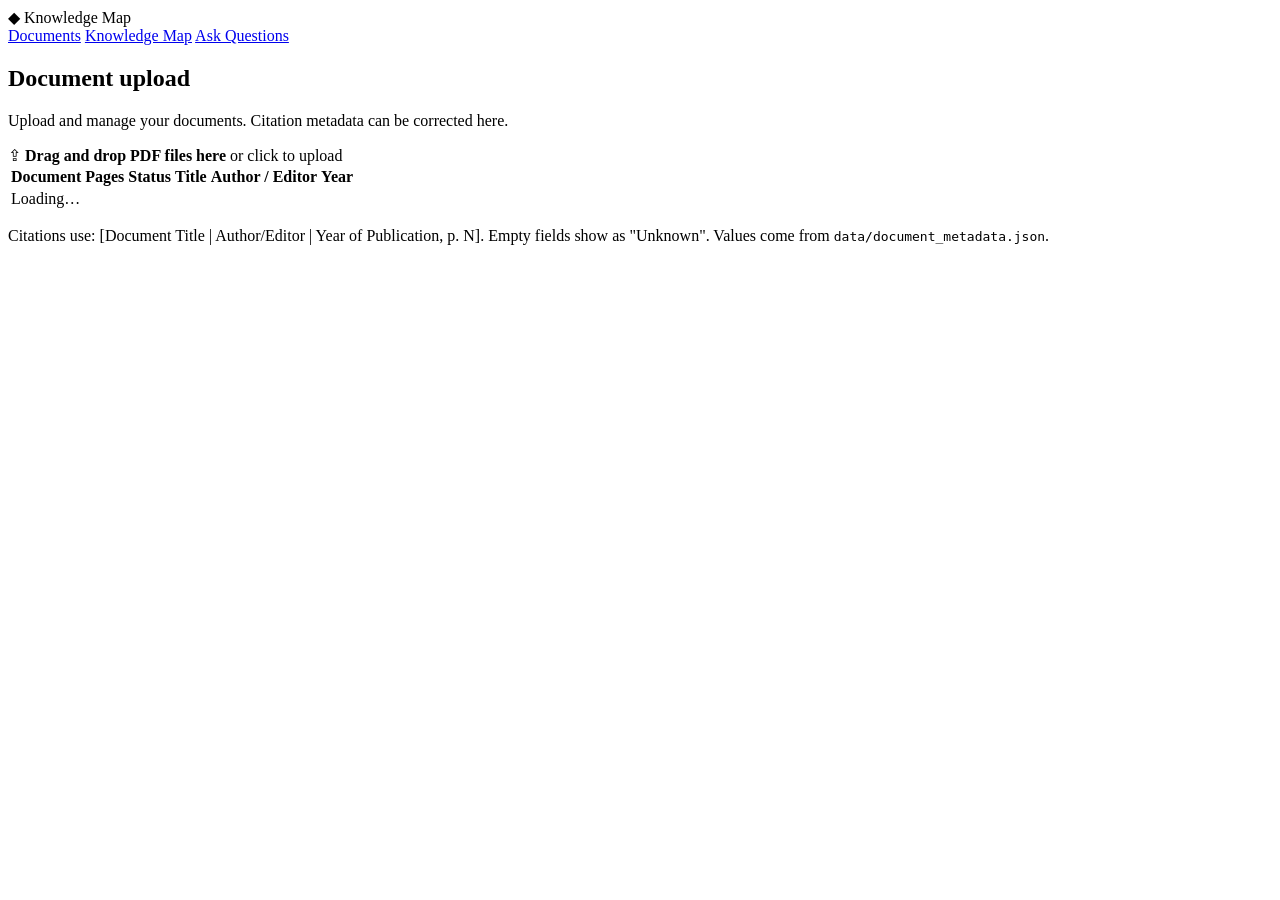
==== src/web/index.html @ 285cdf9c "making 1st prototype" ====
<!doctype html>
<html lang="en">
<head>
<meta charset="utf-8">
<meta name="viewport" content="width=device-width, initial-scale=1">
<title>Knowledge Map</title>
<link rel="stylesheet" href="/static/styles.css">
</head>
<body>
<div class="layout">
  <aside class="sidebar">
    <div class="brand"><span class="brand-mark">◆</span> Knowledge Map</div>
    <nav>
      <a href="#documents" data-screen="documents" class="nav-link">Documents</a>
      <a href="#map" data-screen="map" class="nav-link">Knowledge Map</a>
      <a href="#ask" data-screen="ask" class="nav-link">Ask Questions</a>
    </nav>
    <div class="sidebar-stats" id="stats"></div>
  </aside>

  <main>
    <!-- 1. Documents -->
    <section id="screen-documents" class="screen">
      <header class="screen-head">
        <h1>Document upload</h1>
        <p>Upload and manage your documents. Citation metadata can be corrected here.</p>
      </header>
      <label id="dropzone" class="dropzone" for="file-input">
        <input id="file-input" type="file" accept="application/pdf,.pdf" multiple hidden>
        <span class="drop-icon">⇪</span>
        <strong>Drag and drop PDF files here</strong>
        <span>or click to upload</span>
      </label>
      <div id="upload-message" class="notice" hidden></div>
      <div class="table-wrap">
        <table class="doc-table">
          <thead>
            <tr><th>Document</th><th>Pages</th><th>Status</th><th>Title</th><th>Author / Editor</th><th>Year</th><th></th></tr>
          </thead>
          <tbody id="doc-rows"><tr><td colspan="7" class="muted">Loading…</td></tr></tbody>
        </table>
      </div>
      <p class="muted small">Citations use: [Document Title | Author/Editor | Year of Publication, p. N]. Empty fields show as "Unknown". Values come from <code>data/document_metadata.json</code>.</p>
    </section>

    <!-- 2. Knowledge map -->
    <section id="screen-map" class="screen" hidden>
      <header class="screen-head">
        <h1>Interactive knowledge map</h1>
        <p>Explore connected concepts. Node size shows importance, color shows community.</p>
      </header>
      <div class="toolbar">
        <div class="search-box">
          <input id="concept-search" type="search" placeholder="Search concepts…" autocomplete="off">
          <ul id="suggestions" class="suggestions" hidden></ul>
        </div>
        <select id="filter-document"><option value="">All documents</option></select>
        <select id="filter-type"><option value="">All types</option></select>
        <label class="range">Min edge weight <input id="filter-weight" type="range" min="0" max="10" step="0.5" value="1"><span id="weight-value">1</span></label>
        <select id="filter-limit">
          <option value="100">100 nodes</option>
          <option value="200" selected>200 nodes</option>
          <option value="400">400 nodes</option>
          <option value="800">800 nodes</option>
        </select>
      </div>
      <div class="map-area">
        <div id="cy"></div>
        <aside id="panel" class="panel">
          <p class="muted">Click a concept to see its description, aliases, related concepts and sources.</p>
        </aside>
      </div>
      <p id="graph-info" class="muted small"></p>
    </section>

    <!-- 3. Ask -->
    <section id="screen-ask" class="screen" hidden>
      <header class="screen-head">
        <h1>Question answering</h1>
        <p>Answers are sentences copied from your documents, each with its source. Nothing is generated.</p>
      </header>
      <form id="ask-form" class="ask-form">
        <input id="question" type="text" placeholder="Ask a question about your documents…" autocomplete="off">
        <button type="submit" class="primary">Ask</button>
        <button type="button" id="search-button" class="secondary">Search pages</button>
      </form>
      <div id="answer"></div>
    </section>
  </main>
</div>

<div id="modal" class="modal" hidden>
  <div class="modal-card">
    <div class="modal-head">
      <span id="modal-title"></span>
      <button type="button" id="modal-close" class="icon-button" aria-label="Close">✕</button>
    </div>
    <div class="modal-body">
      <img id="modal-image" alt="Source page with the quote highlighted">
    </div>
  </div>
</div>

<script src="/static/vendor/cytoscape.min.js"></script>
<script src="/static/app.js"></script>
</body>
</html>
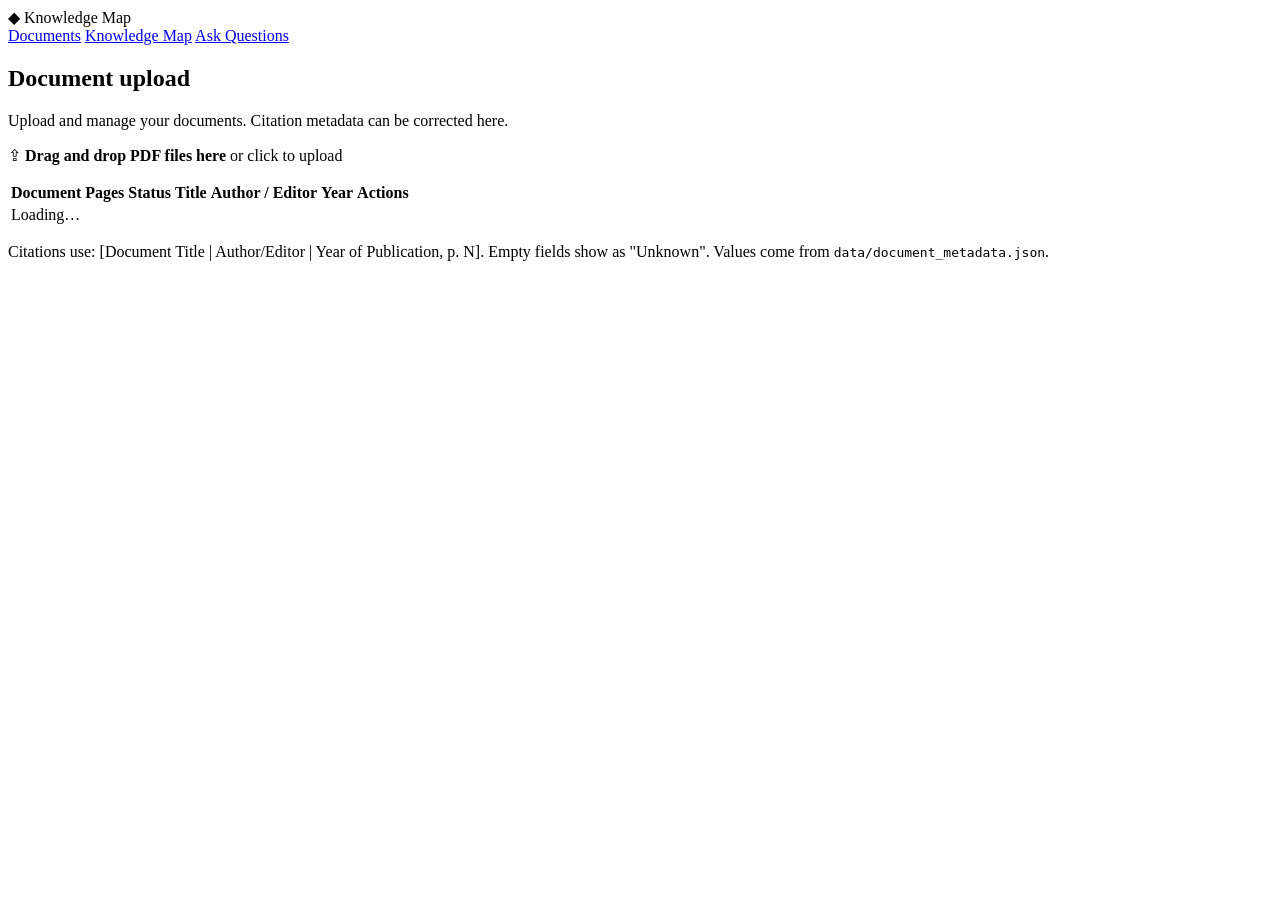
==== commit ad29fb56: "prototype -1 completed: test case-1" ====
--- a/src/web/index.html
+++ b/src/web/index.html
@@ -31,11 +31,13 @@
         <strong>Drag and drop PDF files here</strong>
         <span>or click to upload</span>
       </label>
+      <p id="watch-status" class="muted small"></p>
       <div id="upload-message" class="notice" hidden></div>
+      <input id="replace-input" type="file" accept="application/pdf,.pdf" hidden>
       <div class="table-wrap">
         <table class="doc-table">
           <thead>
-            <tr><th>Document</th><th>Pages</th><th>Status</th><th>Title</th><th>Author / Editor</th><th>Year</th><th></th></tr>
+            <tr><th>Document</th><th>Pages</th><th>Status</th><th>Title</th><th>Author / Editor</th><th>Year</th><th>Actions</th></tr>
           </thead>
           <tbody id="doc-rows"><tr><td colspan="7" class="muted">Loading…</td></tr></tbody>
         </table>
@@ -96,7 +98,13 @@
       <button type="button" id="modal-close" class="icon-button" aria-label="Close">✕</button>
     </div>
     <div class="modal-body">
-      <img id="modal-image" alt="Source page with the quote highlighted">
+      <p id="modal-loading" class="muted" hidden>Loading page…</p>
+      <img id="modal-image" alt="Source page with the quote highlighted" hidden>
+      <div id="modal-fallback" class="modal-fallback" hidden>
+        <p class="not-found">The source page image could not be loaded.</p>
+        <p class="muted small">The citation and the quoted text below are still valid; the page image may be missing because the original PDF file was moved or deleted.</p>
+        <p id="modal-fallback-quote" class="quote"></p>
+      </div>
     </div>
   </div>
 </div>
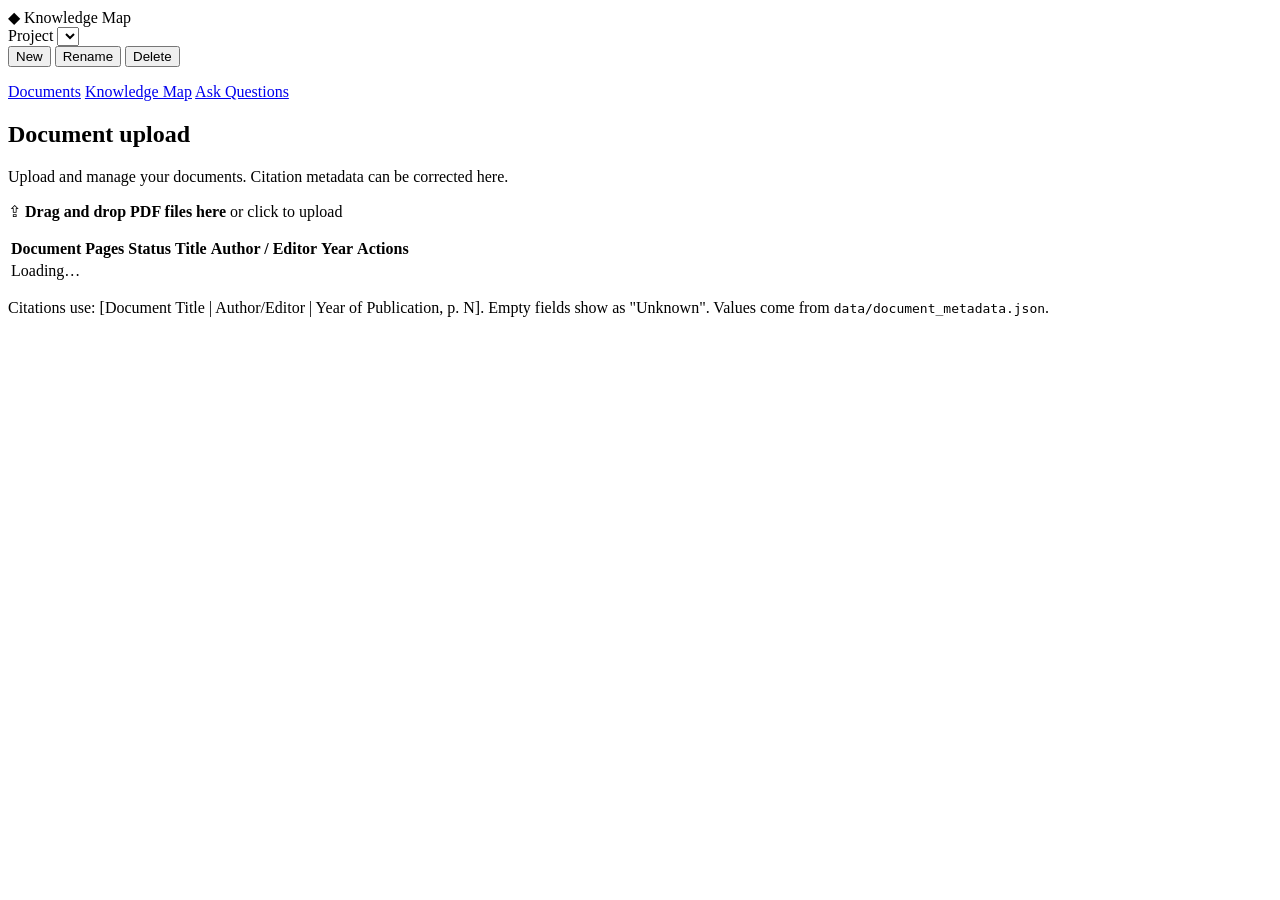
==== commit 805cb5ea: "added multiple project window on dashboard & changed extraction pipelinle" ====
--- a/src/web/index.html
+++ b/src/web/index.html
@@ -10,6 +10,23 @@
 <div class="layout">
   <aside class="sidebar">
     <div class="brand"><span class="brand-mark">◆</span> Knowledge Map</div>
+    <div class="project-box">
+      <label for="project-select" class="small muted">Project</label>
+      <select id="project-select"></select>
+      <div class="project-actions">
+        <button type="button" id="project-new" class="small">New</button>
+        <button type="button" id="project-rename" class="small">Rename</button>
+        <button type="button" id="project-delete" class="small danger">Delete</button>
+      </div>
+      <form id="project-form" class="project-form" hidden>
+        <input id="project-name" type="text" maxlength="80" placeholder="Project name" autocomplete="off">
+        <div class="project-actions">
+          <button type="submit" class="small primary">Save</button>
+          <button type="button" id="project-cancel" class="small">Cancel</button>
+        </div>
+      </form>
+      <p id="project-message" class="small muted"></p>
+    </div>
     <nav>
       <a href="#documents" data-screen="documents" class="nav-link">Documents</a>
       <a href="#map" data-screen="map" class="nav-link">Knowledge Map</a>
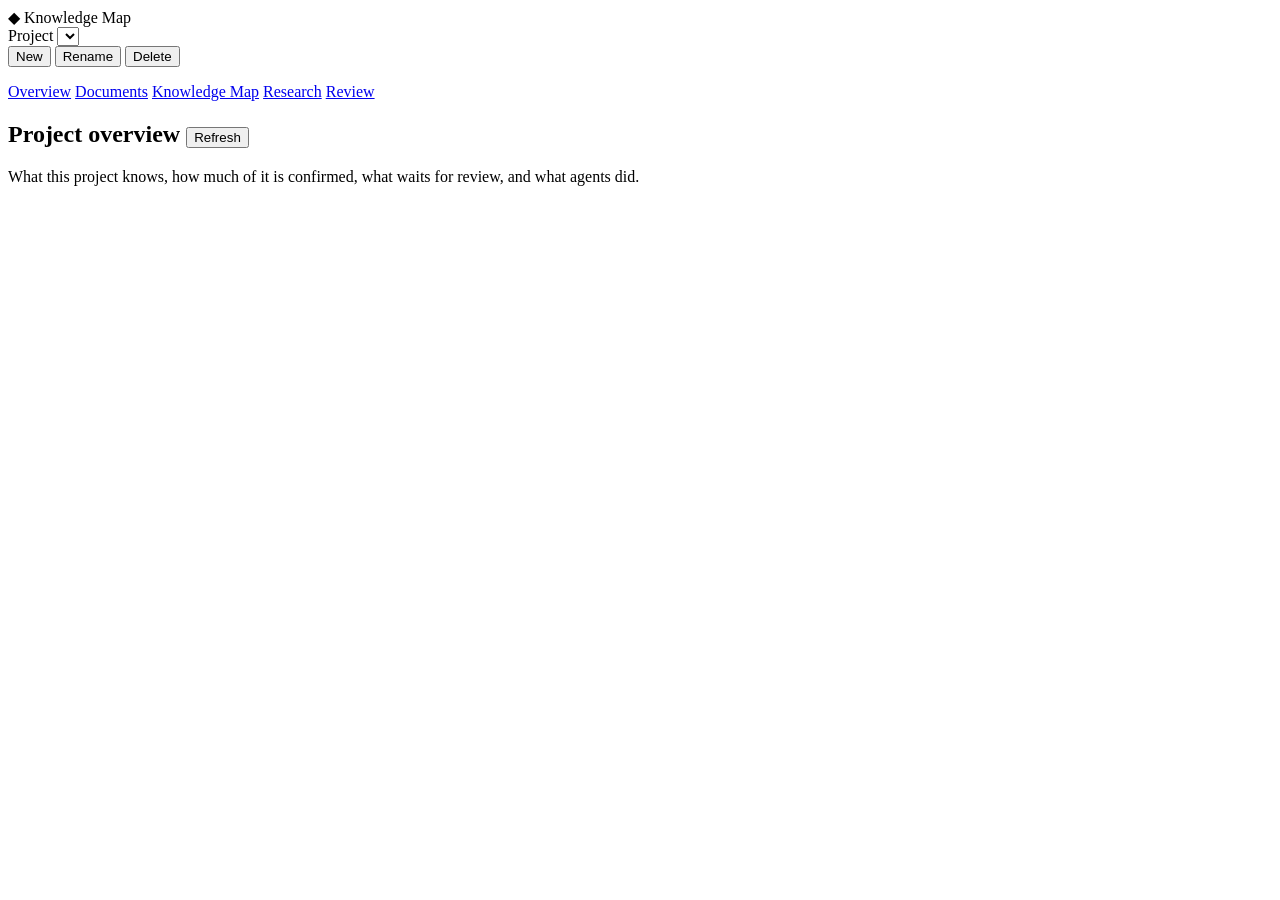
==== commit ffb1f366: "Updated entire pipeline" ====
--- a/src/web/index.html
+++ b/src/web/index.html
@@ -28,29 +28,40 @@
       <p id="project-message" class="small muted"></p>
     </div>
     <nav>
+      <a href="#overview" data-screen="overview" class="nav-link">Overview</a>
       <a href="#documents" data-screen="documents" class="nav-link">Documents</a>
       <a href="#map" data-screen="map" class="nav-link">Knowledge Map</a>
-      <a href="#ask" data-screen="ask" class="nav-link">Ask Questions</a>
+      <a href="#ask" data-screen="ask" class="nav-link">Research</a>
+      <a href="#review" data-screen="review" class="nav-link">Review</a>
     </nav>
     <div class="sidebar-stats" id="stats"></div>
   </aside>
 
   <main>
+    <!-- 0. Overview -->
+    <section id="screen-overview" class="screen">
+      <header class="screen-head">
+        <h1>Project overview <button type="button" id="refresh-overview" class="small">Refresh</button></h1>
+        <p>What this project knows, how much of it is confirmed, what waits for review, and what agents did.</p>
+      </header>
+      <div id="overview"></div>
+    </section>
+
     <!-- 1. Documents -->
-    <section id="screen-documents" class="screen">
+    <section id="screen-documents" class="screen" hidden>
       <header class="screen-head">
         <h1>Document upload</h1>
         <p>Upload and manage your documents. Citation metadata can be corrected here.</p>
       </header>
       <label id="dropzone" class="dropzone" for="file-input">
-        <input id="file-input" type="file" accept="application/pdf,.pdf" multiple hidden>
+        <input id="file-input" type="file" accept="application/pdf,.pdf,.docx,.html,.htm,.md,.markdown" multiple hidden>
         <span class="drop-icon">⇪</span>
-        <strong>Drag and drop PDF files here</strong>
+        <strong>Drag and drop PDF, DOCX, HTML or Markdown files here</strong>
         <span>or click to upload</span>
       </label>
       <p id="watch-status" class="muted small"></p>
       <div id="upload-message" class="notice" hidden></div>
-      <input id="replace-input" type="file" accept="application/pdf,.pdf" hidden>
+      <input id="replace-input" type="file" accept="application/pdf,.pdf,.docx,.html,.htm,.md,.markdown" hidden>
       <div class="table-wrap">
         <table class="doc-table">
           <thead>
@@ -66,13 +77,17 @@
     <section id="screen-map" class="screen" hidden>
       <header class="screen-head">
         <h1>Interactive knowledge map</h1>
-        <p>Explore connected concepts. Node size shows importance, color shows community.</p>
+        <p>Explore connected concepts. Node size shows importance, color shows concept type.</p>
       </header>
       <div class="toolbar">
         <div class="search-box">
           <input id="concept-search" type="search" placeholder="Search concepts…" autocomplete="off">
           <ul id="suggestions" class="suggestions" hidden></ul>
         </div>
+        <select id="filter-source" title="Which graph to show">
+          <option value="gliner">Extracted mentions</option>
+          <option value="concept_first">Governed concepts</option>
+        </select>
         <select id="filter-document"><option value="">All documents</option></select>
         <select id="filter-type"><option value="">All types</option></select>
         <label class="range">Min edge weight <input id="filter-weight" type="range" min="0" max="10" step="0.5" value="1"><span id="weight-value">1</span></label>
@@ -89,14 +104,17 @@
           <p class="muted">Click a concept to see its description, aliases, related concepts and sources.</p>
         </aside>
       </div>
+      <div id="type-legend"></div>
       <p id="graph-info" class="muted small"></p>
     </section>
 
     <!-- 3. Ask -->
     <section id="screen-ask" class="screen" hidden>
       <header class="screen-head">
-        <h1>Question answering</h1>
-        <p>Answers are sentences copied from your documents, each with its source. Nothing is generated.</p>
+        <h1>Research assistant</h1>
+        <p>Evidence first: sentences and passages copied from your documents, what the knowledge base says (facts,
+          interpretations, hypotheses, unconfirmed claims), conflicts and unit conversions. Nothing is generated;
+          without evidence there is no answer.</p>
       </header>
       <form id="ask-form" class="ask-form">
         <input id="question" type="text" placeholder="Ask a question about your documents…" autocomplete="off">
@@ -104,6 +122,16 @@
         <button type="button" id="search-button" class="secondary">Search pages</button>
       </form>
       <div id="answer"></div>
+    </section>
+
+    <!-- 4. Review -->
+    <section id="screen-review" class="screen" hidden>
+      <header class="screen-head">
+        <h1>Governance review</h1>
+        <p>Items governance could not accept on its own, possible duplicates, merge decisions (reversible),
+          agent proposals and the decision history. Every decision is recorded with your name.</p>
+      </header>
+      <div id="review"></div>
     </section>
   </main>
 </div>
@@ -127,6 +155,9 @@
 </div>
 
 <script src="/static/vendor/cytoscape.min.js"></script>
+<script src="/static/types.js"></script>
+<!-- sphere.js defines Sphere, which app.js uses while starting up, so it must load first -->
+<script src="/static/sphere.js"></script>
 <script src="/static/app.js"></script>
 </body>
 </html>
